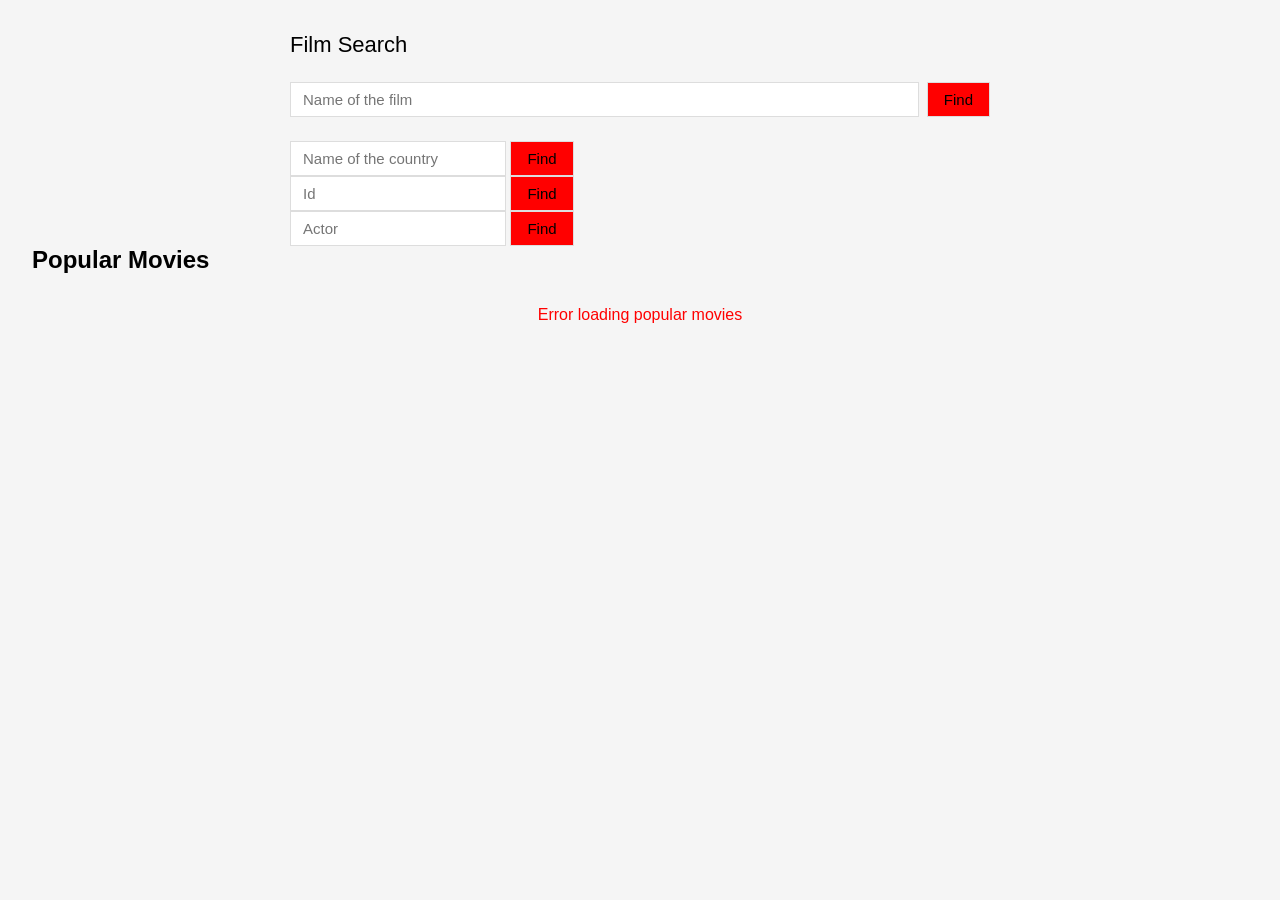
==== WebAPIApp/wwwroot/index.html @ 093cc22d "tmdb project" ====
﻿<!DOCTYPE html>
<html lang="ru">
<head>
    <meta charset="UTF-8">
    <title>Film Search</title>
    <link rel="stylesheet" href="styles.css">
    <script src="scripts.js" defer></script>


</head>
<body>
    <div class="wrap">
        <h1>Film Search</h1>
        <div class="search-row">
            <input type="text" id="filmQuery" placeholder="Name of the film" />
            <button onclick="searchFilm()">Find</button>
        </div>
        <div class="country-search-row">
            <input type="text" id="countryQuery" placeholder="Name of the country" />
            <button onclick="searchCountry()">Find</button>
        </div>
        <div class="id-search-row">
            <input type="text" id="idQuery" placeholder="Id" />
            <button onclick="searchId()">Find</button>
        </div>
        <div class="actor-search-row">
            <input type="text" id="actorQuery" placeholder="Actor" />
            <button onclick="searchActor()">Find</button>
        </div>
        <div id="results"></div>
    </div>

    <h2>Popular Movies</h2>
    <div id="popular"></div>

</body>
</html>
---- WebAPIApp/wwwroot/styles.css ----
﻿* {
    box-sizing: border-box;
    margin: 0;
    padding: 0;
}

body {
    font-family: sans-serif;
    background: #f5f5f5;
    padding: 2rem;
}

.wrap {
    max-width: 700px;
    margin: 0 auto;
}

h1 {
    font-size: 22px;
    font-weight: 500;
    margin-bottom: 1.5rem;
}

.search-row {
    display: flex;
    gap: 8px;
    margin-bottom: 1.5rem;
}

input {
    flex: 1;
    padding: 8px 12px;
    border: 1px solid #ddd;
    font-size: 15px;
}

button {
    padding: 8px 16px;
    border: 1px solid #ddd;
    background: red;
    cursor: pointer;
    font-size: 15px;
}

    button:hover {
        background: #f0f0f0;
    }

.card {
    background: white;
    border: 1px solid #eee;
    padding: 1rem;
    display: flex;
    gap: 14px;
    margin-bottom: 12px;
}

.poster {
    width: 54px;
    height: 80px;
    object-fit: cover;
    background: #eee;
    flex-shrink: 0;
}

.title {
    font-size: 15px;
    font-weight: 500;
    margin-bottom: 4px;
}

.meta {
    font-size: 13px;
    color: #888;
    margin-bottom: 6px;
}

.overview {
    font-size: 13px;
    color: #666;
    line-height: 1.5;
}

.badge {
    background: #e8f5e9;
    color: #2e7d32;
    font-size: 12px;
    padding: 2px 8px;
    margin-left: 8px;
}

.status {
    text-align: center;
    color: #888;
    padding: 2rem;
}
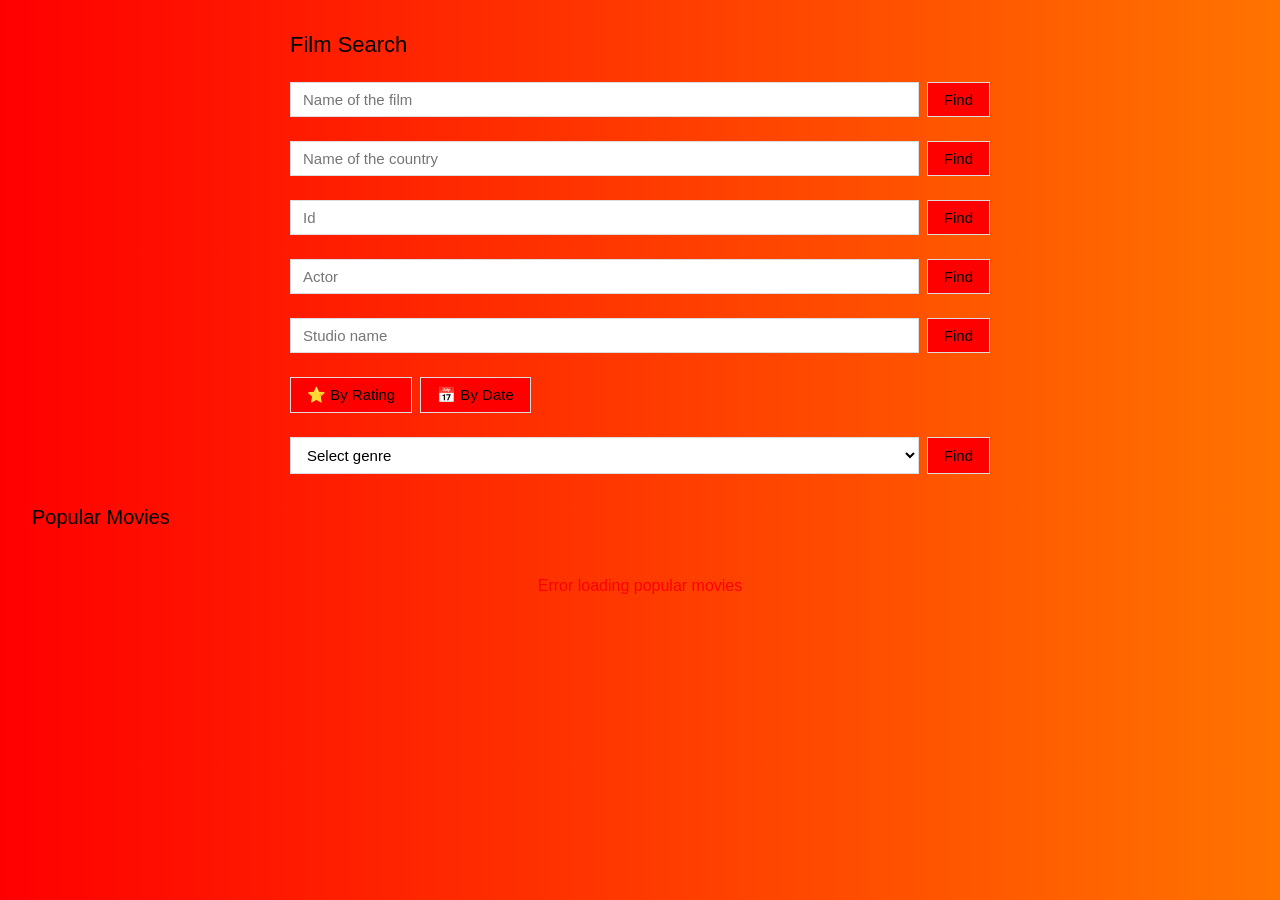
==== commit 2d95cfe8: "Kubernets deployment" ====
--- a/WebAPIApp/wwwroot/index.html
+++ b/WebAPIApp/wwwroot/index.html
@@ -27,6 +27,31 @@
             <input type="text" id="actorQuery" placeholder="Actor" />
             <button onclick="searchActor()">Find</button>
         </div>
+        <div class="studio-search-row">
+            <input type="text" id="studioQuery" placeholder="Studio name" />
+            <button onclick="searchStudio()">Find</button>
+        </div>
+        <div class="sort-row">
+            <button onclick="sortResults('rating')">⭐ By Rating</button>
+            <button onclick="sortResults('date')">📅 By Date</button>
+        </div>
+
+        <div class="genre-search-row">
+            <select id="genreSelect">
+                <option value="">Select genre</option>
+                <option value="28">Action</option>
+                <option value="35">Comedy</option>
+                <option value="18">Drama</option>
+                <option value="27">Horror</option>
+                <option value="53">Thriller</option>
+                <option value="10749">Romance</option>
+                <option value="16">Animation</option>
+                <option value="878">Science Fiction</option>
+                <option value="99">Documentary</option>
+                <option value="80">Crime</option>
+            </select>
+            <button onclick="searchGenre()">Find</button>
+        </div>
         <div id="results"></div>
     </div>
 
--- a/WebAPIApp/wwwroot/styles.css
+++ b/WebAPIApp/wwwroot/styles.css
@@ -95,3 +95,244 @@
     padding: 2rem;
 }
 
+.country-search-row,
+.id-search-row,
+.actor-search-row {
+    display: flex;
+    gap: 8px;
+    margin-bottom: 1.5rem;
+}
+
+.sort-row {
+    display: flex;
+    gap: 8px;
+    margin-bottom: 1.5rem;
+}
+
+.country-search-row,
+.id-search-row,
+.actor-search-row,
+.sort-row {
+    display: flex;
+    gap: 8px;
+    margin-bottom: 1.5rem;
+}
+
+h2 {
+    font-size: 20px;
+    font-weight: 500;
+    margin-bottom: 1rem;
+    margin-top: 2rem;
+}
+
+a.card {
+    text-decoration: none;
+    color: inherit;
+    display: flex;
+}
+
+.genre-search-row {
+    display: flex;
+    gap: 8px;
+    margin-bottom: 1.5rem;
+}
+
+select {
+    flex: 1;
+    padding: 8px 12px;
+    border: 1px solid #ddd;
+    font-size: 15px;
+    background: white;
+}
+
+.studio-search-row {
+    display: flex;
+    gap: 8px;
+    margin-bottom: 1.5rem;
+}
+
+.pagination {
+    display: flex;
+    align-items: center;
+    justify-content: center;
+    gap: 16px;
+    margin-top: 12px;
+}
+
+    .pagination span {
+        font-size: 14px;
+        color: #666;
+    }
+
+    .pagination button:disabled {
+        opacity: 0.4;
+        cursor: default;
+    }
+
+body {
+    background: linear-gradient( 90deg, red, orange, yellow, lime, cyan, blue, violet, red );
+    background-size: 1000% 1000%;
+    animation: insaneRainbow 0.5s linear infinite;
+}
+
+@keyframes insaneRainbow {
+    0% {
+        background-position: 0% 50%;
+    }
+
+    100% {
+        background-position: 100% 50%;
+    }
+}
+
+.poster {
+    transition: transform 0.2s;
+}
+
+    .poster:hover {
+        animation: spinCrazy 0.6s linear infinite;
+    }
+
+@keyframes spinCrazy {
+    from {
+        transform: rotate(0deg) scale(1);
+    }
+
+    to {
+        transform: rotate(360deg) scale(3);
+    }
+}
+
+h1, h2, .title {
+    animation: textPulse 0.1s infinite alternate;
+}
+
+@keyframes textPulse {
+    0% {
+        transform: scale(1);
+        color: #ff00ff;
+    }
+
+    100% {
+        transform: scale(18);
+        color: #00ffff;
+    }
+}
+
+.wrap {
+    animation: shake 0.1s infinite;
+}
+
+@keyframes shake {
+    0% {
+        transform: translate(1px, 10px);
+    }
+
+    25% {
+        transform: translate(-10px, 2px);
+    }
+
+    50% {
+        transform: translate(2px, -10px);
+    }
+
+    75% {
+        transform: translate(-20px, -2px);
+    }
+
+    100% {
+        transform: translate(1px, -10px);
+    }
+}
+
+.poster {
+    transition: transform 0.1s;
+}
+
+    .poster:hover {
+        transform: rotate(720deg) scale(3);
+    }
+
+.card {
+    animation: float 3s infinite ease-in-out;
+    border: 2px solid transparent;
+    background: linear-gradient(white, white) padding-box, linear-gradient(100deg, red, blue, lime, yellow) border-box;
+}
+
+@keyframes float {
+    0% {
+        transform: translateY(0px);
+    }
+
+    50% {
+        transform: translateY(-100px) rotate(360deg);
+    }
+
+    100% {
+        transform: translateY(0px);
+    }
+}
+
+button {
+    animation: flash 0.1s infinite alternate;
+}
+
+@keyframes flash {
+    0% {
+        background: red;
+        color: yellow;
+    }
+
+    100% {
+        background: lime;
+        color: blue;
+    }
+}
+
+input, select {
+    animation: inputGlow 0,1s infinite alternate;
+}
+
+@keyframes inputGlow {
+    0% {
+        box-shadow: 0 0 5px red;
+    }
+
+    100% {
+        box-shadow: 0 0 20px magenta;
+    }
+}
+
+.overview {
+    animation: waveText 0,1s infinite ease-in-out;
+}
+
+@keyframes waveText {
+    0% {
+        letter-spacing: 0px;
+    }
+
+    50% {
+        letter-spacing: 3px;
+    }
+
+    100% {
+        letter-spacing: 0px;
+    }
+}
+
+.badge {
+    background: linear-gradient(360deg, red, orange, yellow, green, cyan, blue, violet);
+    color: black;
+    animation: rainbowMove 0,1s infinite linear;
+}
+
+@keyframes rainbowMove {
+    0% {
+        background-position: 0%;
+    }
+
+    100% {
+        background-position: 200%;
+    }
+}
